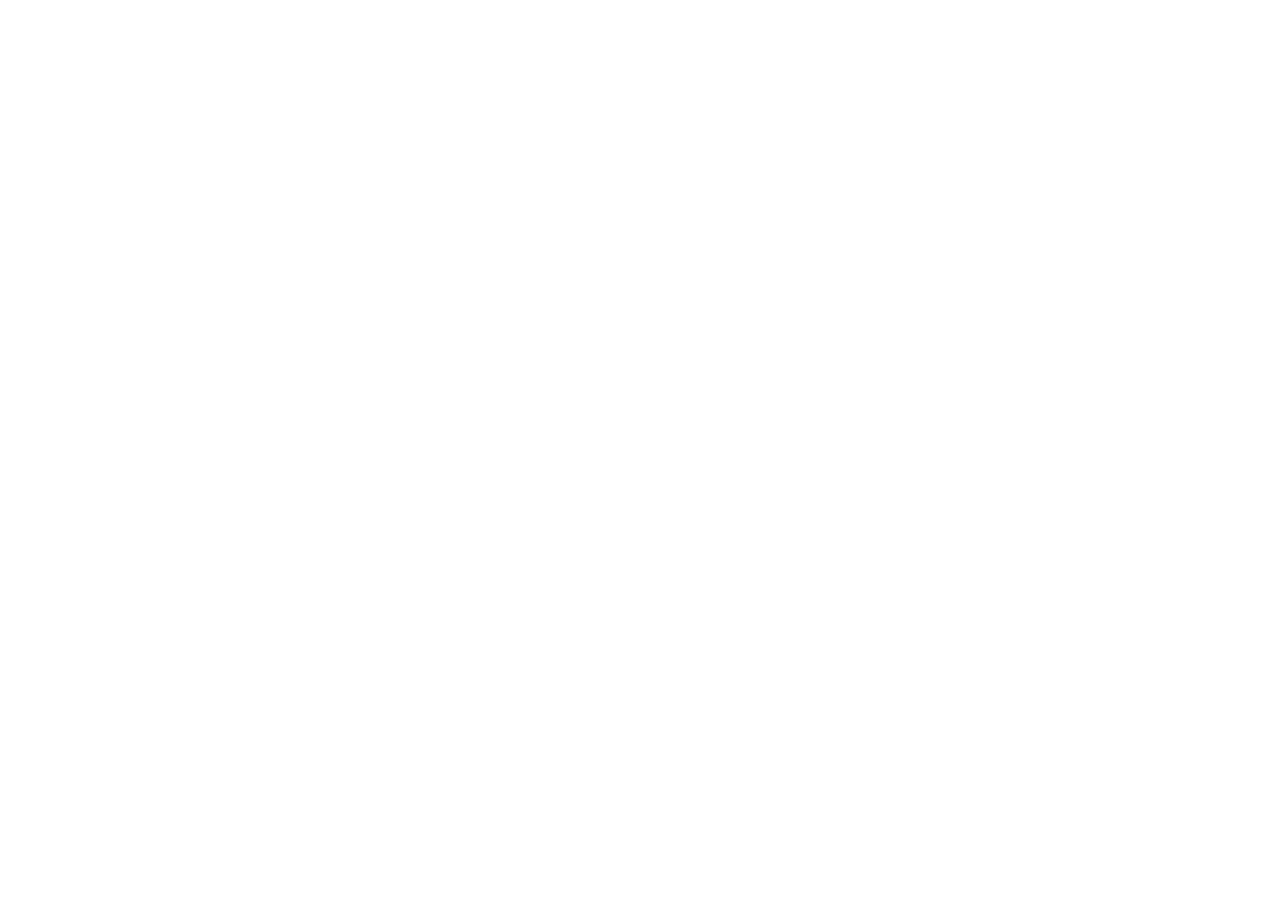
==== client/index.html @ 6d226c7d "new file:   chess.js 	new file:   client/chess.html 	new file:   client/css/chess.css 	new file:   c" ====
<!DOCTYPE HTML>
<html lang="ru">
	<head>
		<title>Backbone Chess</title>
		
		<meta http-equiv="Content-Type" content="text/html; charset=UTF-8" />
		
		<link rel="stylesheet" href="/css/normalize.css" type="text/css"/>
		<link rel="stylesheet" href="/css/style.css" type="text/css"/>
		
		<script type="text/javascript" src="/js/jquery.js"></script>
		<script type="text/javascript" src="/js/underscore.js"></script>
		<script type="text/javascript" src="/js/backbone.js"></script>
		<script type="text/javascript" src="/js/wrapper.js"></script>
	</head>
	<body>
		
	</body>
</html>
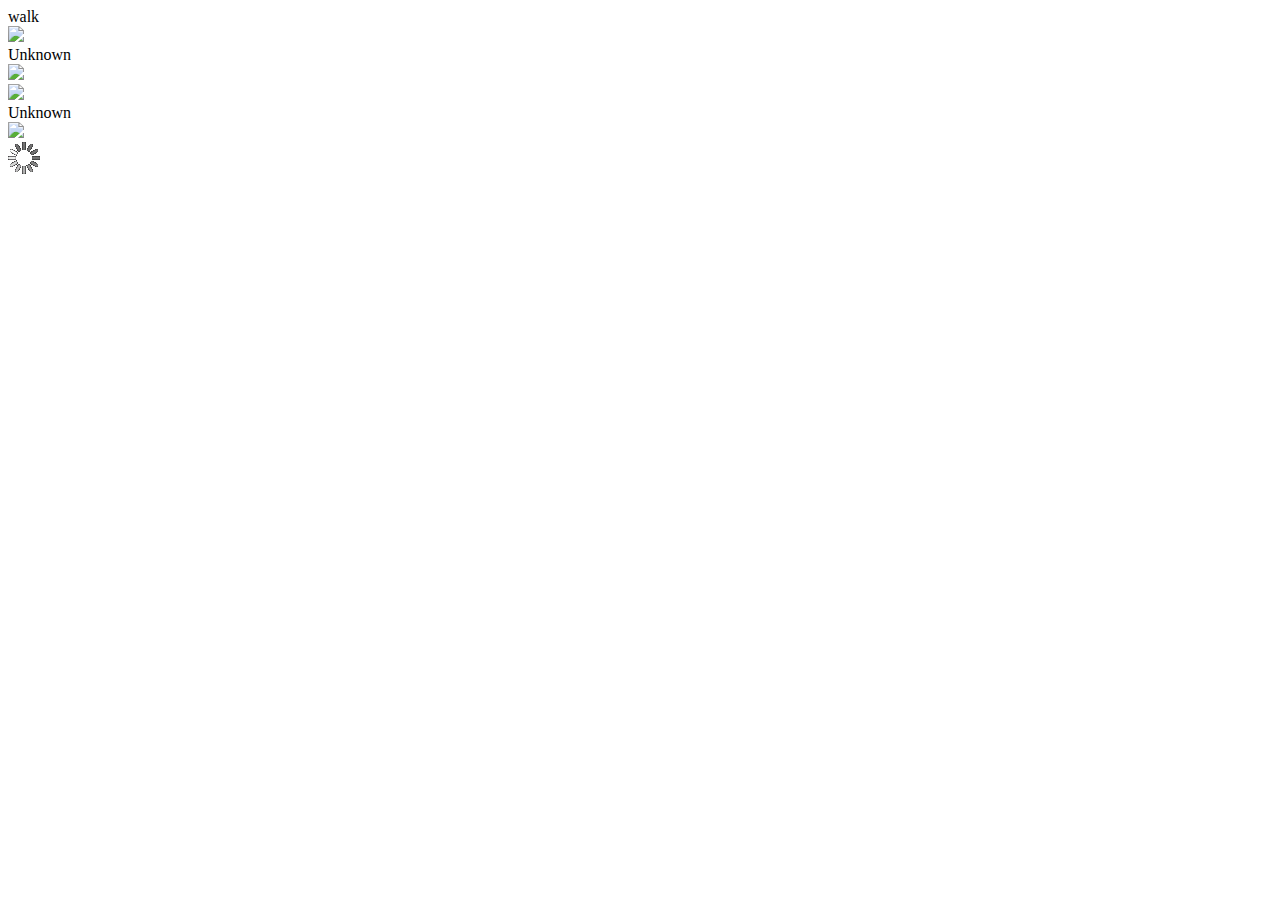
==== commit 906498c0: "client on requirejs" ====
--- a/client/index.html
+++ b/client/index.html
@@ -6,14 +6,21 @@
 		<meta http-equiv="Content-Type" content="text/html; charset=UTF-8" />
 		
 		<link rel="stylesheet" href="/css/normalize.css" type="text/css"/>
-		<link rel="stylesheet" href="/css/style.css" type="text/css"/>
+		<link rel="stylesheet" href="/css/chess.css" type="text/css"/>
 		
-		<script type="text/javascript" src="/js/jquery.js"></script>
-		<script type="text/javascript" src="/js/underscore.js"></script>
-		<script type="text/javascript" src="/js/backbone.js"></script>
-		<script type="text/javascript" src="/js/wrapper.js"></script>
+		<script type="text/javascript" src="js/vendor/require.js" data-main="js/main"></script>
 	</head>
 	<body>
+		<div id="chess" class="container">
+			<div class="board"></div>
+			<div class="players"></div>
+			<div class="history"></div>
+		</div>
 		
+		<div class="messenger"></div>
+		
+		<div class="ajax-loader">
+			<img src="img/ajax-loader.gif"/>
+		</div>
 	</body>
 </html>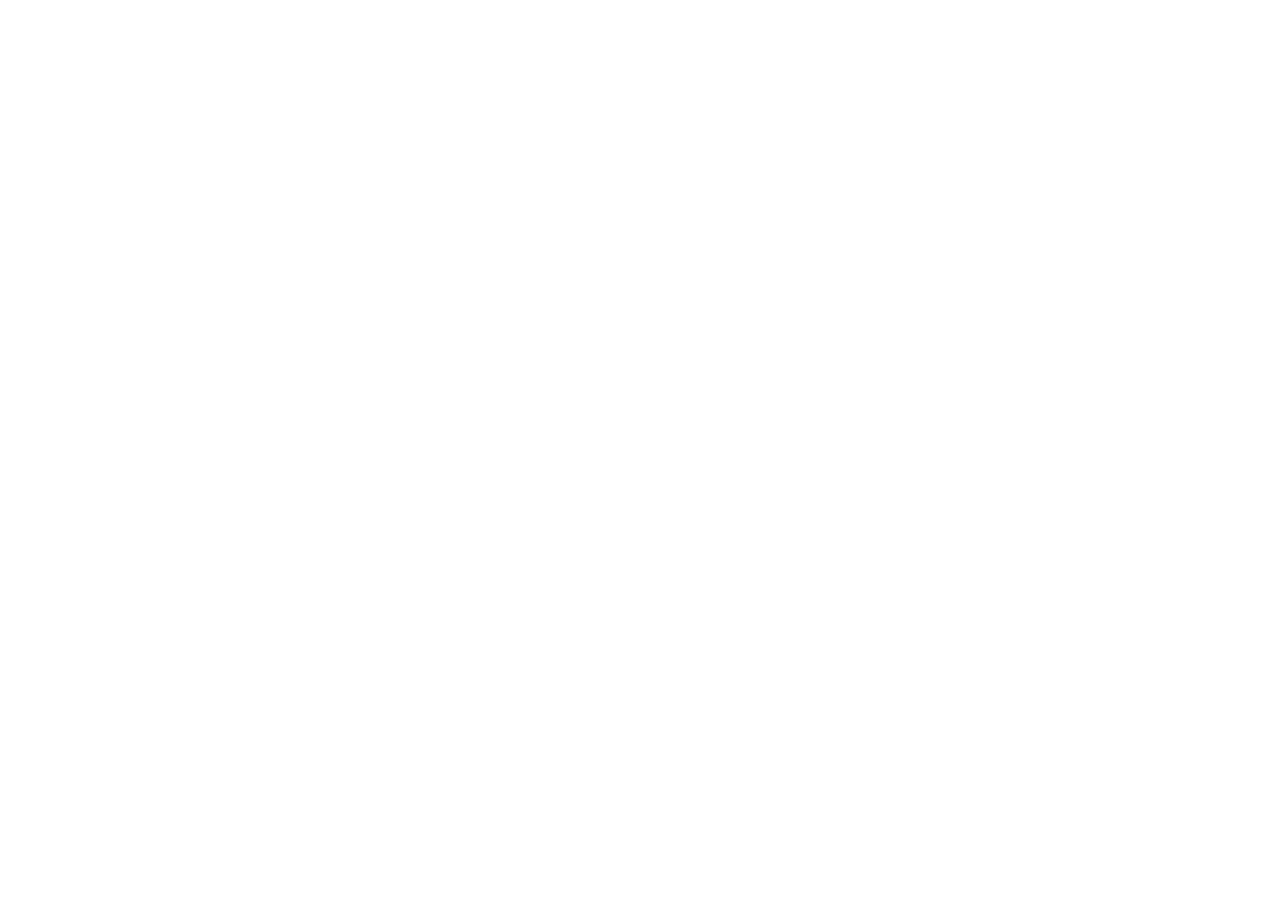
==== commit 7f04ed55: "modified:   application/chess.js 	modified:   application/models/http/router.js 	new file:   applica" ====
--- a/client/index.html
+++ b/client/index.html
@@ -2,25 +2,14 @@
 <html lang="ru">
 	<head>
 		<title>Backbone Chess</title>
-		
+
 		<meta http-equiv="Content-Type" content="text/html; charset=UTF-8" />
-		
+
 		<link rel="stylesheet" href="/css/normalize.css" type="text/css"/>
-		<link rel="stylesheet" href="/css/chess.css" type="text/css"/>
-		
+
 		<script type="text/javascript" src="js/vendor/require.js" data-main="js/main"></script>
 	</head>
 	<body>
-		<div id="chess" class="container">
-			<div class="board"></div>
-			<div class="players"></div>
-			<div class="history"></div>
-		</div>
 		
-		<div class="messenger"></div>
-		
-		<div class="ajax-loader">
-			<img src="img/ajax-loader.gif"/>
-		</div>
 	</body>
-</html>+</html>
